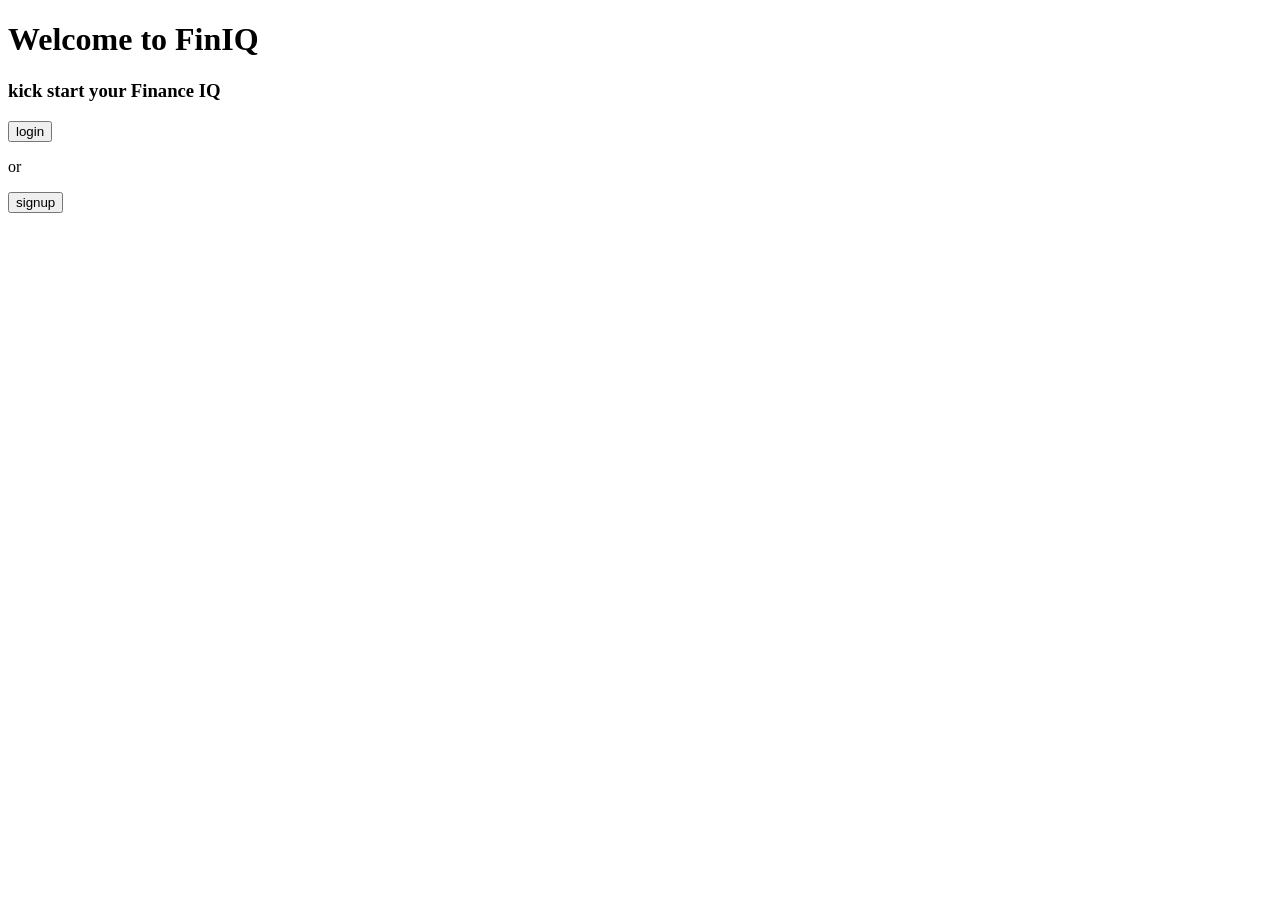
==== templates/index.html @ a148958e "." ====
<!DOCTYPE html>
<html lang="en">
<head>
    <meta charset="UTF-8">
    <meta name="viewport" content="width=device-width, initial-scale=1.0">
    <title>FinIQ</title>
</head>
<body>
    <h1>Welcome to FinIQ</h1>
    <h3>kick start your Finance IQ</h3>
    <form action="/login" method="get">
        <button type="submit">login</button>
    </form>
    <p>or</p>
    <form action="/signup" method="get">
        <button type="submit">signup</button>
    </form>
</body>
</html>
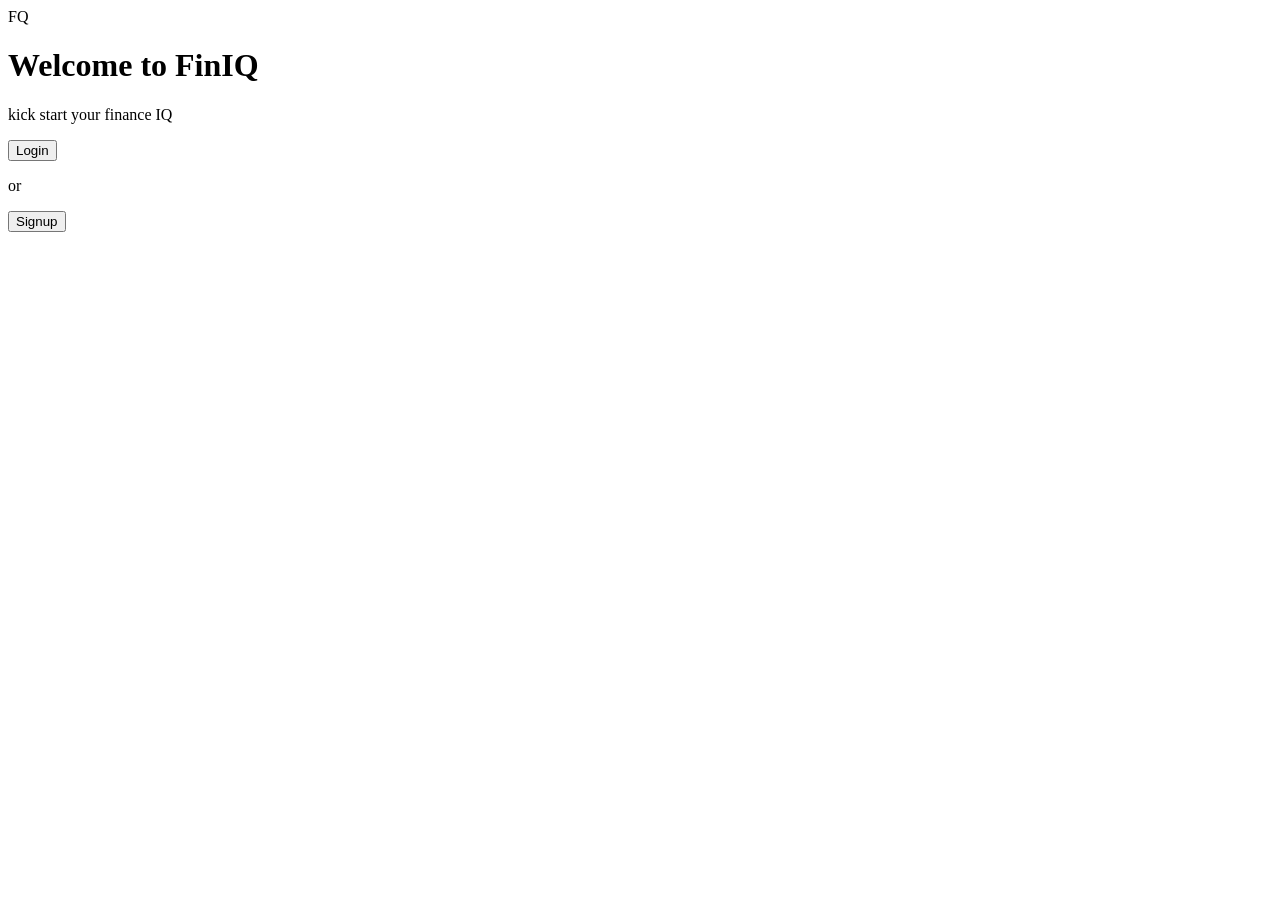
==== commit 771725a7: "add styling" ====
--- a/templates/index.html
+++ b/templates/index.html
@@ -4,16 +4,32 @@
     <meta charset="UTF-8">
     <meta name="viewport" content="width=device-width, initial-scale=1.0">
     <title>FinIQ</title>
+    <link rel="stylesheet" href="{{ url_for('static', path='css/style.css') }}">
 </head>
 <body>
-    <h1>Welcome to FinIQ</h1>
-    <h3>kick start your Finance IQ</h3>
-    <form action="/login" method="get">
-        <button type="submit">login</button>
-    </form>
-    <p>or</p>
-    <form action="/signup" method="get">
-        <button type="submit">signup</button>
-    </form>
+
+    <div class="letterhead">
+        <div class="seal">FQ</div>
+    </div>
+
+    <div class="page page-narrow">
+        <div class="hero">
+            <h1>Welcome to FinIQ</h1>
+            <p class="tagline">kick start your finance IQ</p>
+        </div>
+
+        <div class="auth-actions">
+            <form action="/login" method="get">
+                <button type="submit" class="btn-primary">Login</button>
+            </form>
+
+            <p class="or-divider">or</p>
+
+            <form action="/signup" method="get">
+                <button type="submit">Signup</button>
+            </form>
+        </div>
+    </div>
+
 </body>
 </html>
